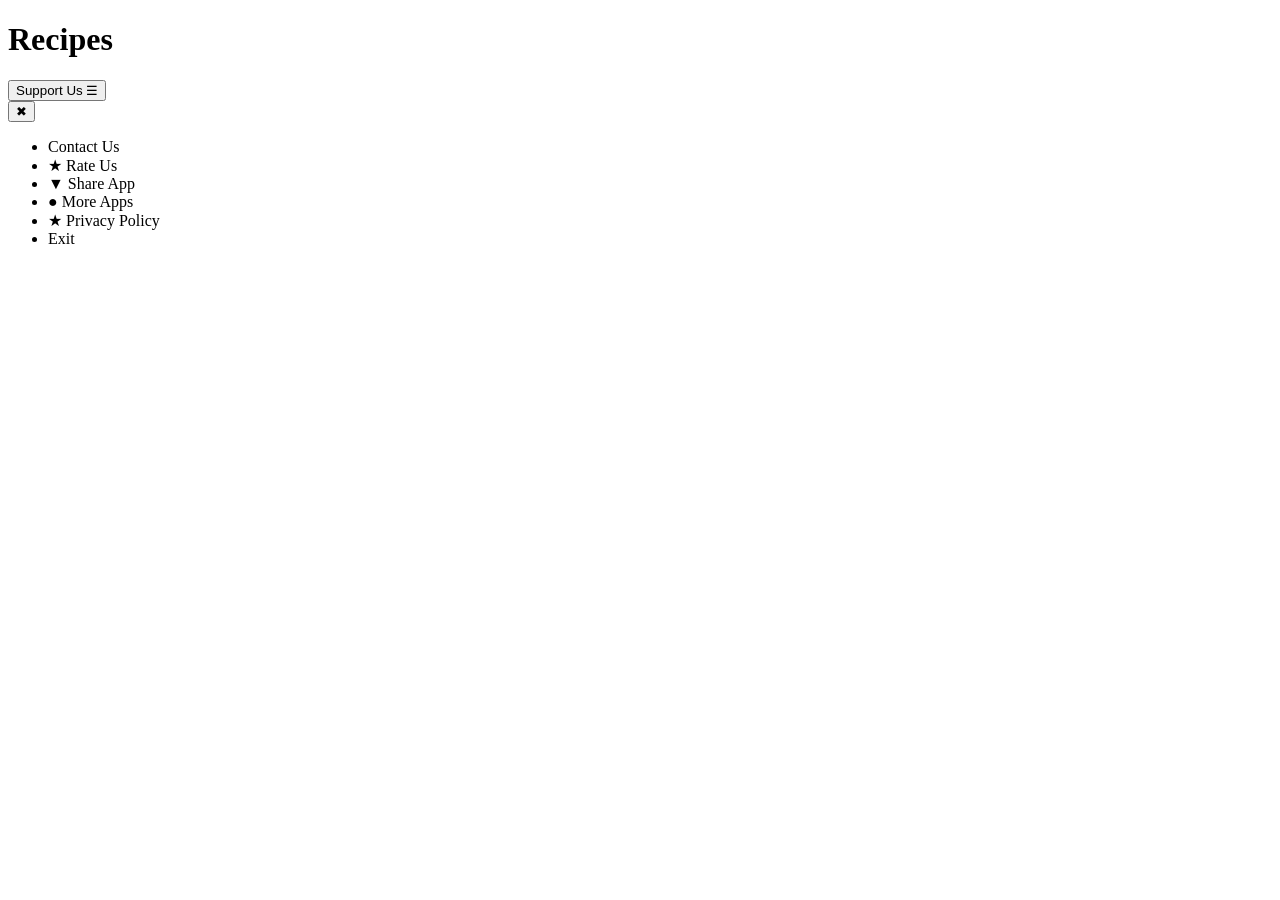
==== category.html @ ac735143 "Create category.html" ====
<!DOCTYPE html>
<html lang="en">
<head>
    <meta charset="UTF-8">
    <meta name="viewport" content="width=device-width, initial-scale=1.0">
    <title>Category - Cookbook</title>
    <link rel="stylesheet" href="style.css">
</head>
<body>
    <!-- Header with title and support button -->
    <header>
        <h1 id="category-title">Recipes</h1>
        <button id="supportBtn" class="support-button">Support Us ☰</button>
    </header>

    <!-- Main content: recipe list -->
    <main>
        <div id="recipe-list" class="recipe-list"></div>
    </main>

    <!-- Sliding panel (same as before) -->
    <div id="supportPanel" class="support-panel">
        <button id="closePanel" class="close-btn">✖</button>
        <ul class="support-list">
            <li>Contact Us</li>
            <li>★ Rate Us</li>
            <li>▼ Share App</li>
            <li>● More Apps</li>
            <li>★ Privacy Policy</li>
            <li>Exit</li>
        </ul>
    </div>

    <!-- Overlay -->
    <div id="overlay" class="overlay"></div>

    <script src="script.js"></script>
</body>
</html>
---- style.css ----
/* Category grid styles */
.category-grid {
    display: grid;
    grid-template-columns: repeat(2, 1fr);
    gap: 15px;
    padding: 20px;
}

.category-card {
    background: white;
    border-radius: 8px;
    padding: 20px;
    text-align: center;
    box-shadow: 0 2px 5px rgba(0,0,0,0.1);
    cursor: pointer;
    transition: transform 0.2s;
}

.category-card:hover {
    transform: scale(1.02);
}

.category-card h3 {
    margin: 0 0 5px;
    font-size: 1.2rem;
}

.category-card p {
    margin: 0;
    color: #666;
    font-weight: bold;
}
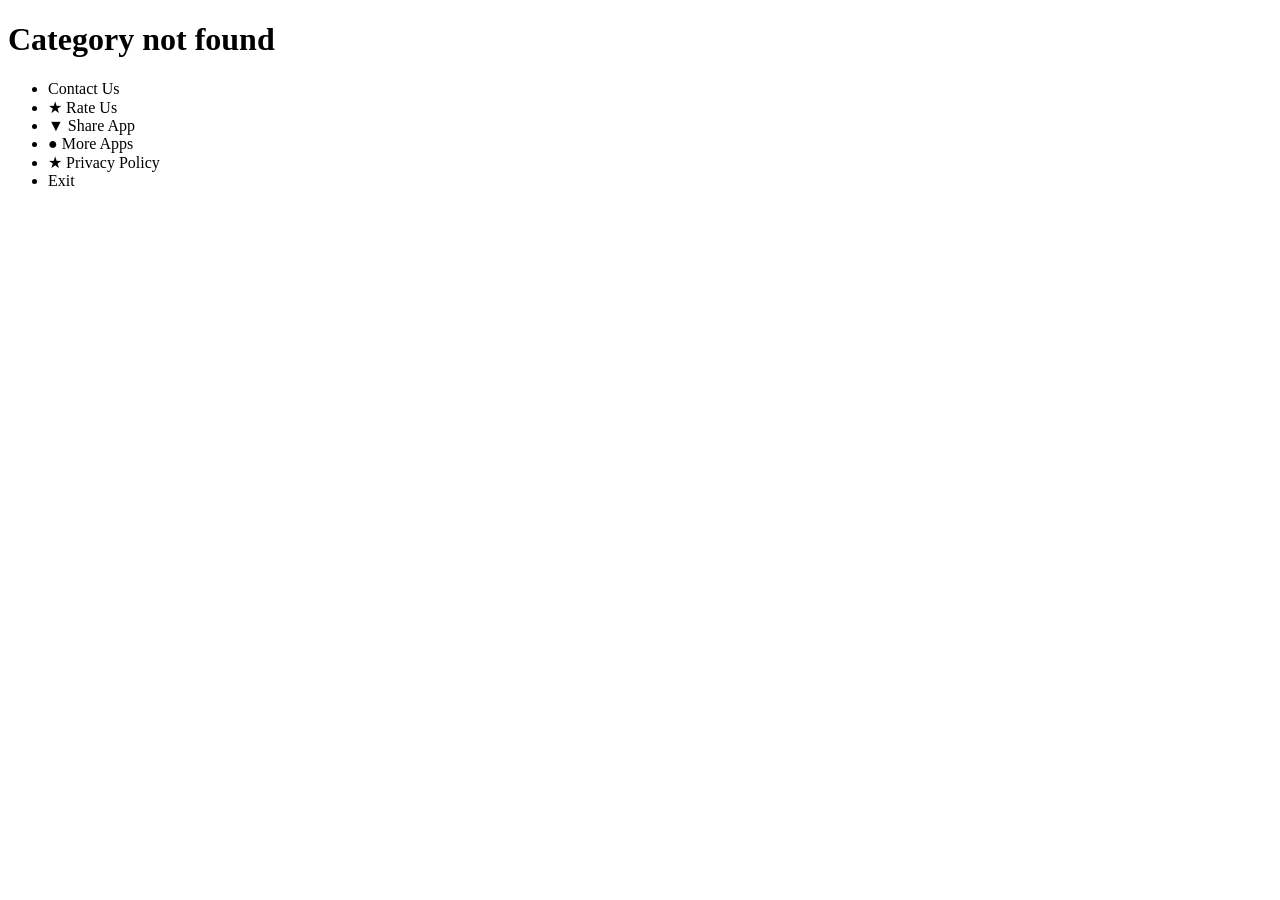
==== commit 3aaa395c: "Update category.html" ====
--- a/category.html
+++ b/category.html
@@ -7,32 +7,24 @@
     <link rel="stylesheet" href="style.css">
 </head>
 <body>
-    <!-- Header with title and support button -->
     <header>
         <h1 id="category-title">Recipes</h1>
-        <button id="supportBtn" class="support-button">Support Us ☰</button>
     </header>
 
-    <!-- Main content: recipe list -->
     <main>
         <div id="recipe-list" class="recipe-list"></div>
     </main>
 
-    <!-- Sliding panel (same as before) -->
-    <div id="supportPanel" class="support-panel">
-        <button id="closePanel" class="close-btn">✖</button>
+    <footer>
         <ul class="support-list">
-            <li>Contact Us</li>
-            <li>★ Rate Us</li>
-            <li>▼ Share App</li>
-            <li>● More Apps</li>
-            <li>★ Privacy Policy</li>
-            <li>Exit</li>
+            <li id="contact">Contact Us</li>
+            <li id="rate">★ Rate Us</li>
+            <li id="share">▼ Share App</li>
+            <li id="more">● More Apps</li>
+            <li id="privacy">★ Privacy Policy</li>
+            <li id="exit">Exit</li>
         </ul>
-    </div>
-
-    <!-- Overlay -->
-    <div id="overlay" class="overlay"></div>
+    </footer>
 
     <script src="script.js"></script>
 </body>
--- a/style.css
+++ b/style.css
@@ -1,32 +1,49 @@
-/* Category grid styles */
-.category-grid {
-    display: grid;
-    grid-template-columns: repeat(2, 1fr);
-    gap: 15px;
-    padding: 20px;
+/* Recipe detail page */
+.recipe-meta {
+    display: flex;
+    gap: 20px;
+    background: #fff;
+    padding: 15px;
+    border-radius: 8px;
+    margin-bottom: 20px;
+    box-shadow: 0 2px 5px rgba(0,0,0,0.1);
 }
 
-.category-card {
-    background: white;
-    border-radius: 8px;
-    padding: 20px;
-    text-align: center;
-    box-shadow: 0 2px 5px rgba(0,0,0,0.1);
-    cursor: pointer;
-    transition: transform 0.2s;
+.recipe-meta span {
+    font-size: 1rem;
+    color: #555;
 }
 
-.category-card:hover {
-    transform: scale(1.02);
+.ingredient-section {
+    background: #fff;
+    padding: 15px;
+    border-radius: 8px;
+    margin-bottom: 15px;
+    box-shadow: 0 2px 5px rgba(0,0,0,0.1);
 }
 
-.category-card h3 {
-    margin: 0 0 5px;
-    font-size: 1.2rem;
+.ingredient-section h3 {
+    margin: 0 0 10px 0;
+    font-size: 1.1rem;
+    color: #444;
+    border-bottom: 1px solid #eee;
+    padding-bottom: 5px;
 }
 
-.category-card p {
+.ingredient-section ul {
     margin: 0;
-    color: #666;
-    font-weight: bold;
+    padding-left: 20px;
 }
+
+.ingredient-section li {
+    margin-bottom: 5px;
+}
+
+.instructions {
+    background: #fff;
+    padding: 15px;
+    border-radius: 8px;
+    line-height: 1.6;
+    box-shadow: 0 2px 5px rgba(0,0,0,0.1);
+    white-space: pre-line;
+}
